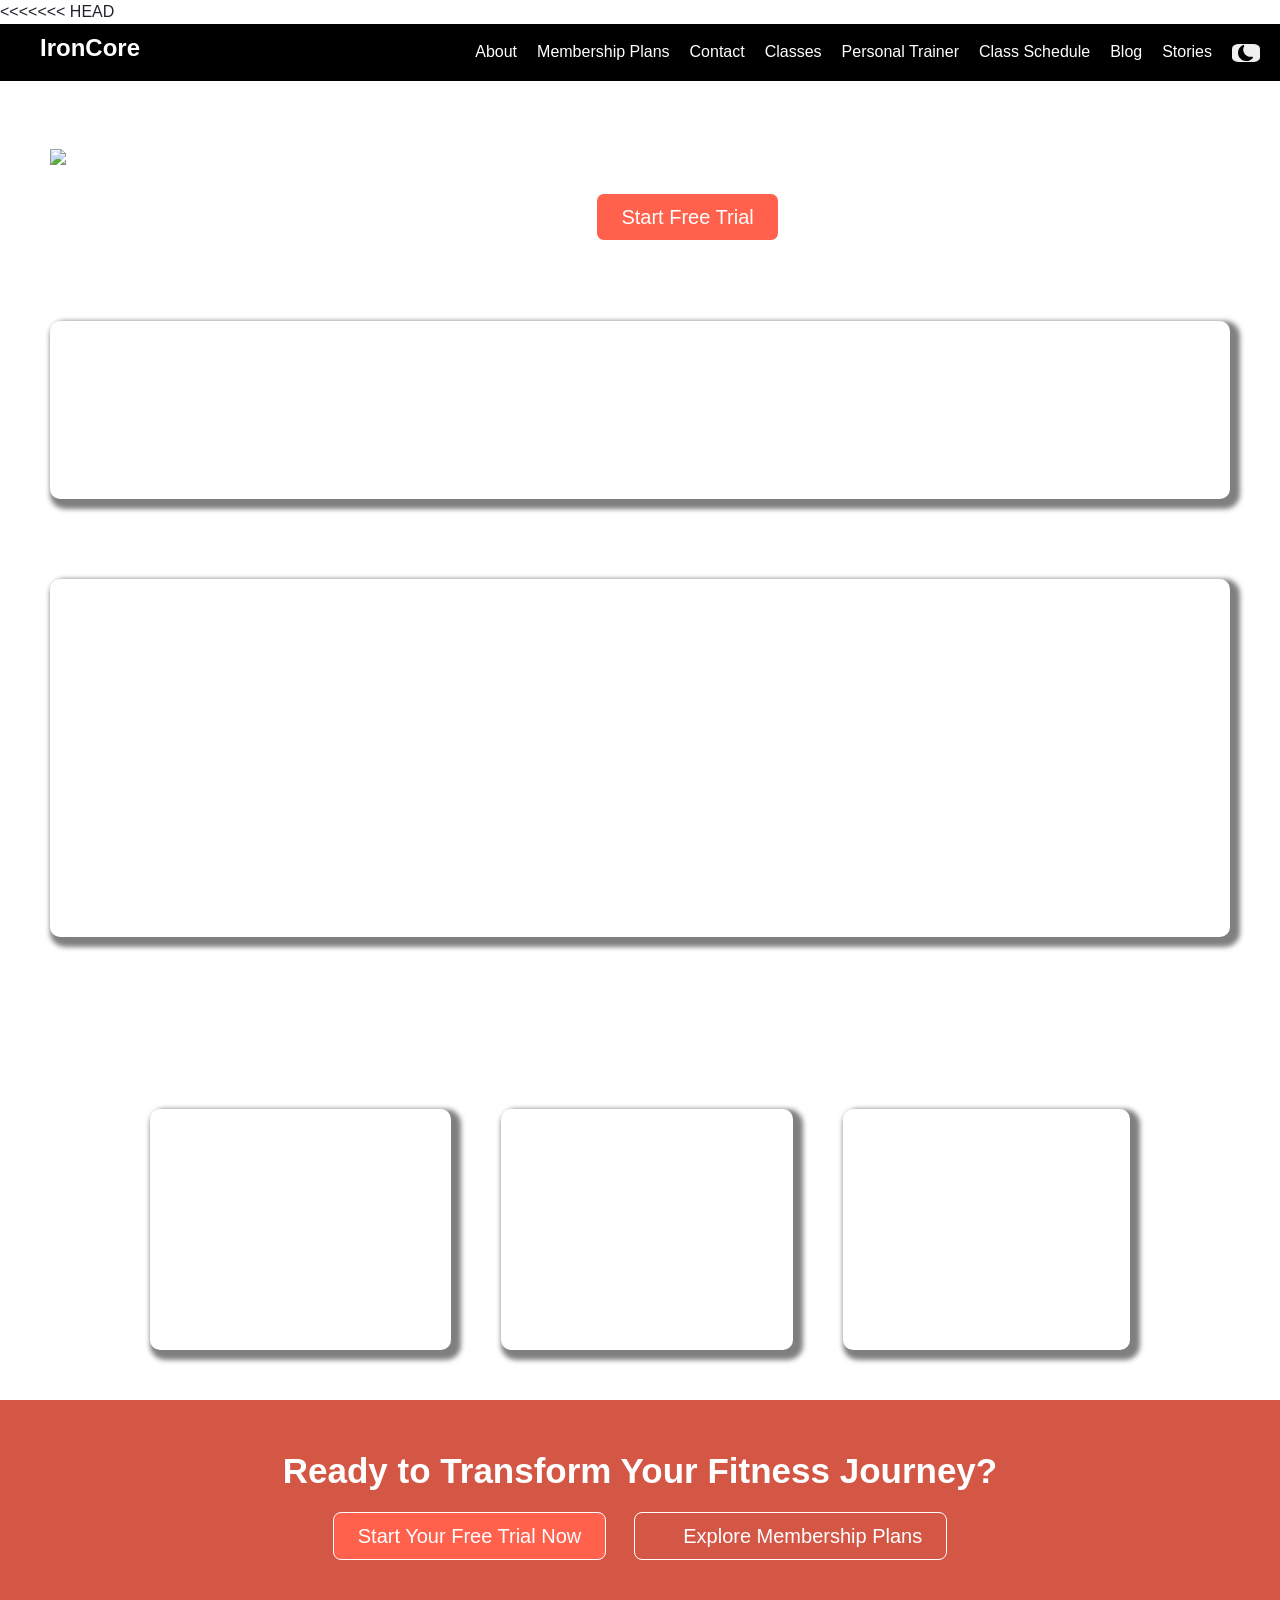
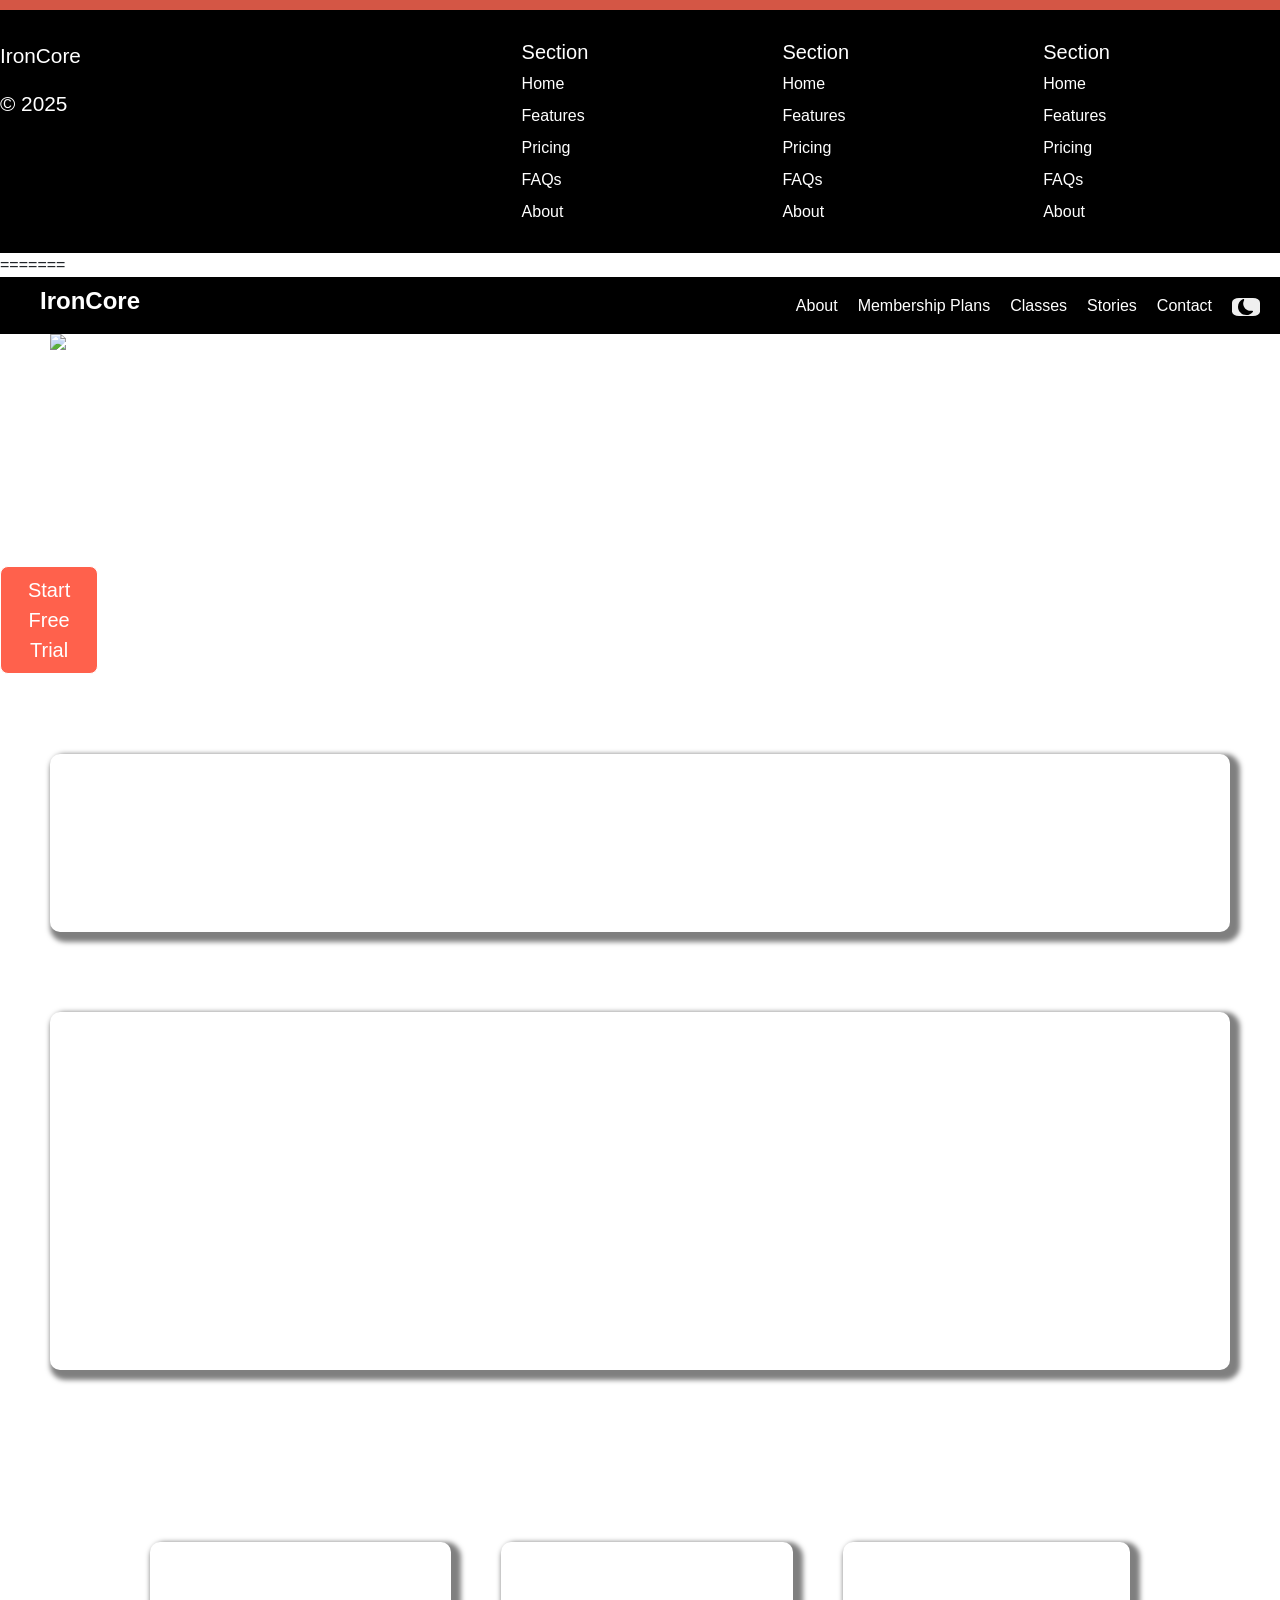
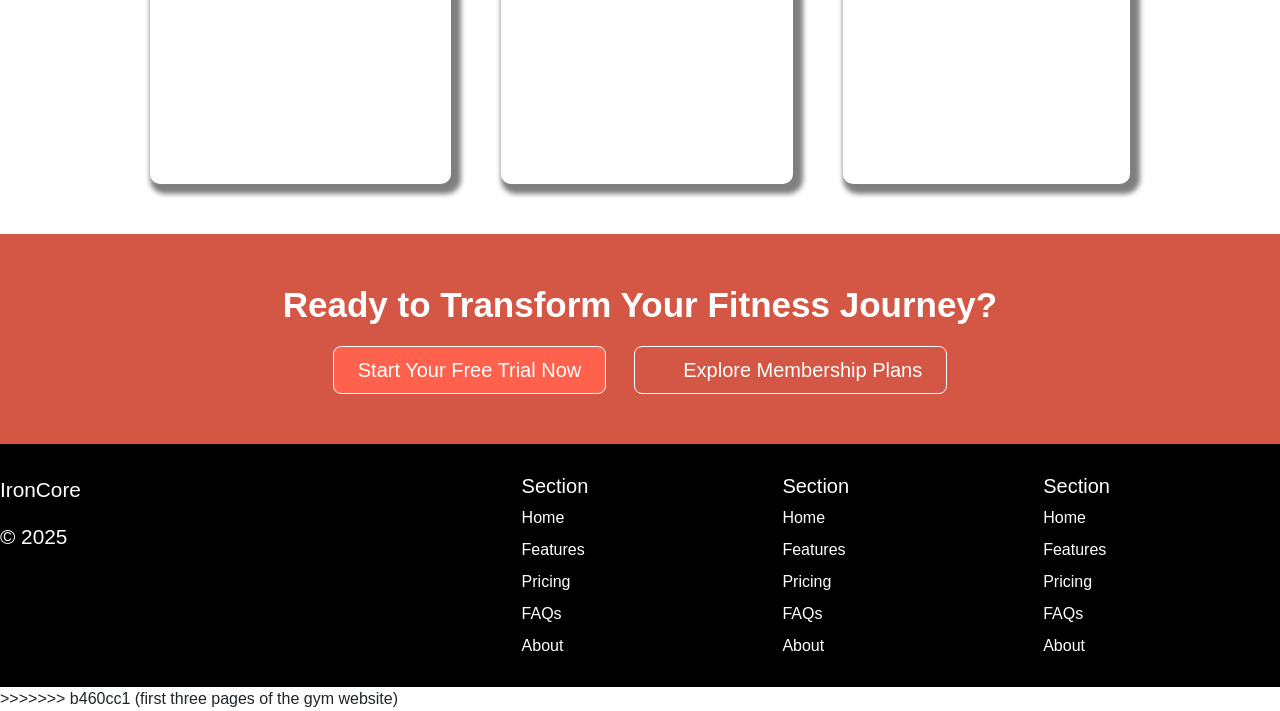
==== index.html @ 8248a088 "first three pages of the gym website" ====
<<<<<<< HEAD
<!DOCTYPE html>
<html lang="en">

<head>
    <meta charset="UTF-8">
    <meta name="viewport" content="width=device-width, initial-scale=1.0">
    <title>IronCore</title>
    <link href="https://cdn.jsdelivr.net/npm/bootstrap@5.3.8/dist/css/bootstrap.min.css" rel="stylesheet"
        integrity="sha384-sRIl4kxILFvY47J16cr9ZwB07vP4J8+LH7qKQnuqkuIAvNWLzeN8tE5YBujZqJLB" crossorigin="anonymous">
    <link rel="stylesheet" href="style.css">
</head>

<body>
    <div class="header">
        <div class="header-left">
            <h3 class="logo">IronCore</h3>
        </div>
        <div class="toggle">
            <button class="menu-toggle" aria-label="Toggle menu">☰</button>
        </div>
        <div>
            <ul class="Tlinks">
                <li><a class="headerlink" href="/about.html">About</a></li>
                <li><a class="headerlink" href="/membership.html">Membership Plans</a></li>
                <li><a class="headerlink" href="/contact.html">Contact</a></li>
                <li><a class="headerlink" href="/classes.html">Classes</a></li>
                <li><a class="headerlink" href="/personaltrainer.html">Personal Trainer</a></li>
                <li><a class="headerlink" href="/schedule.html">Class Schedule</a></li>
                <li><a class="headerlink" href="/blog.html">Blog</a></li>
                <li><a class="headerlink" href="/successstories.html">Stories</a></li>
                <li><button class="lightmode"><svg xmlns="http://www.w3.org/2000/svg" width="16" height="16"
                            fill="currentColor" class="bi bi-moon-fill" viewBox="0 0 16 16">
                            <path
                                d="M6 .278a.77.77 0 0 1 .08.858 7.2 7.2 0 0 0-.878 3.46c0 4.021 3.278 7.277 7.318 7.277q.792-.001 1.533-.16a.79.79 0 0 1 .81.316.73.73 0 0 1-.031.893A8.35 8.35 0 0 1 8.344 16C3.734 16 0 12.286 0 7.71 0 4.266 2.114 1.312 5.124.06A.75.75 0 0 1 6 .278" />
                        </svg></button></li>
            </ul>
        </div>
    </div>


    <div class="align-items-center info">
        <div class="header-pic"> <img src="/images/header pic.png" class="d-block header-image" alt="Bootstrap Themes"
                loading="lazy"> </div>
        <div class="col-lg-6 start">
            <h1 class="fw-bold mb-3 infotext">Transform Your Body, <br>Transform Your Life
            </h1>
            <div class="d-grid gap-2 d-md-flex justify-content-md-start buttons"> <button type="button"
                    class="btn btn-primary btn-lg px-4 me-md-2 bt1">Start Free Trial</button> <button type="button"
                    class="btn btn-outline-secondary btn-lg px-4 ps-5 bt2">View membership plans</button> </div>
        </div>
    </div>
    <div class="background">
        <div class="header-text">
            <h2 class="header-text-text">Transform your body. Build real strength</h2>
            <p class="story">At IronCore Fitness Club, we help you train with purpose, stay consistent, and achieve
                results that
                actually last.</p>
        </div>
    </div>

    <div class="background">
        <div class="header-text">
            <h2 class="header-text-text">More Than Just a Gym</h2>
            <p class="story">IronCore Fitness Club is built for individuals who are ready to take their fitness
                seriously.
                <br> We focus on structured
                training, expert coaching, and a results-driven environment <br> that helps you stay consistent and see
                real
                progress. <br>

                Whether you're just starting or looking to push your limits, we provide the support and system you need
                to
                succeed.
            </p>
        </div>
    </div>

    <div class="header-text">
        <h2 class="header-text-text"> Why Choose Us</h2>
    </div>
    <div class="cola">
        <div class="back">
            <div class="header-text">
                <h2 class="header-text-text">Certified Trainers</h2>
                <p class="">Work with experienced coaches who guide you every step of the way</p>
            </div>
        </div>
        <div class="back">
            <div class="header-text">
                <h2 class="header-text-text">Modern Equipments</h2>
                <p class="">Train with high-quality equipment in a clean, premium environment.</p>
            </div>
        </div>
        <div class="back">
            <div class="header-text">
                <h2 class="header-text-text">Proven Results</h2>
                <p class="">Join a gym that delivers real transformations, not empty promises.</p>
            </div>
        </div>
    </div>

    <div class="ready">
        <div class="ready-text">
            <h3 class="header-text-text">Ready to Transform Your Fitness Journey?</h3>
        </div>
        <div class="ready-buttons">
            <button type="button" class="btn btn-primary btn-lg px-4 me-md-2 bt1">Start Your Free Trial Now</button>
            <button type="button" class="btn btn-outline-secondary btn-lg px-4 ps-5 bt2">Explore Membership
                Plans</button>
        </div>
    </div>
    <footer class="row row-cols-md-5">
        <div class="mb-3">
            <p class="footer-text">IronCore</p>
            <p class="footer-text">© 2025</p>
        </div>
        <div class="col mb-3"></div>
        <div class="col mb-3">
            <h5>Section</h5>
            <ul class="nav flex-column">
                <li class="nav-item mb-2"><a href="#" class="nav-link p-0 footer-text">Home</a></li>
                <li class="nav-item mb-2"><a href="#" class="nav-link p-0 footer-text">Features</a></li>
                <li class="nav-item mb-2"><a href="#" class="nav-link p-0 footer-text">Pricing</a></li>
                <li class="nav-item mb-2"><a href="#" class="nav-link p-0 footer-text">FAQs</a></li>
                <li class="nav-item mb-2"><a href="#" class="nav-link p-0 footer-text">About</a></li>
            </ul>
        </div>
        <div class="col mb-3">
            <h5>Section</h5>
            <ul class="nav flex-column">
                <li class="nav-item mb-2"><a href="#" class="nav-link p-0 footer-text">Home</a></li>
                <li class="nav-item mb-2"><a href="#" class="nav-link p-0 footer-text">Features</a></li>
                <li class="nav-item mb-2"><a href="#" class="nav-link p-0 footer-text">Pricing</a></li>
                <li class="nav-item mb-2"><a href="#" class="nav-link p-0 footer-text">FAQs</a></li>
                <li class="nav-item mb-2"><a href="#" class="nav-link p-0 footer-text">About</a></li>
            </ul>
        </div>
        <div class="col mb-3">
            <h5>Section</h5>
            <ul class="nav flex-column">
                <li class="nav-item mb-2"><a href="#" class="nav-link p-0 footer-text">Home</a></li>
                <li class="nav-item mb-2"><a href="#" class="nav-link p-0 footer-text">Features</a></li>
                <li class="nav-item mb-2"><a href="#" class="nav-link p-0 footer-text">Pricing</a></li>
                <li class="nav-item mb-2"><a href="#" class="nav-link p-0 footer-text">FAQs</a></li>
                <li class="nav-item mb-2"><a href="#" class="nav-link p-0 footer-text">About</a></li>
            </ul>
        </div>
    </footer>
</body>
<script src="https://cdn.jsdelivr.net/npm/bootstrap@5.3.8/dist/js/bootstrap.bundle.min.js"
    integrity="sha384-FKyoEForCGlyvwx9Hj09JcYn3nv7wiPVlz7YYwJrWVcXK/BmnVDxM+D2scQbITxI"
    crossorigin="anonymous"></script>
<script src="/script.js"></script>


</html>
=======
<!DOCTYPE html>
<html lang="en">

<head>
    <meta charset="UTF-8">
    <meta name="viewport" content="width=device-width, initial-scale=1.0">
    <title>IronCore</title>
    <link href="https://cdn.jsdelivr.net/npm/bootstrap@5.3.8/dist/css/bootstrap.min.css" rel="stylesheet"
        integrity="sha384-sRIl4kxILFvY47J16cr9ZwB07vP4J8+LH7qKQnuqkuIAvNWLzeN8tE5YBujZqJLB" crossorigin="anonymous">
    <link rel="stylesheet" href="/style.css">
</head>

<body>
    <div class="header">
        <div class="header-left">
            <h3 class="logo">IronCore</h3>
        </div>
        <div class="toggle">
            <button class="menu-toggle" aria-label="Toggle menu">☰</button>
        </div>
        <div>
            <ul class="Tlinks">
                <li><a class="headerlink" href="/about.html">About</a></li>
                <li><a class="headerlink" href="/membership.html">Membership Plans</a></li>
                <li><a class="headerlink" href="/classes.html">Classes</a></li>
                <li><a class="headerlink" href="/successstories.html">Stories</a></li>
                <li><a class="headerlink" href="/contact.html">Contact</a></li>
                <li><button class="lightmode"><svg xmlns="http://www.w3.org/2000/svg" width="16" height="16"
                            fill="currentColor" class="bi bi-moon-fill" viewBox="0 0 16 16">
                            <path
                                d="M6 .278a.77.77 0 0 1 .08.858 7.2 7.2 0 0 0-.878 3.46c0 4.021 3.278 7.277 7.318 7.277q.792-.001 1.533-.16a.79.79 0 0 1 .81.316.73.73 0 0 1-.031.893A8.35 8.35 0 0 1 8.344 16C3.734 16 0 12.286 0 7.71 0 4.266 2.114 1.312 5.124.06A.75.75 0 0 1 6 .278" />
                        </svg></button></li>
            </ul>
        </div>
    </div>


    <div class="align-items-center info">
        <div>
            <div class="header-pic"> <img src="/images/header pic.png" class="d-block header-image"
                    alt="Bootstrap Themes" loading="lazy"> </div>
            <div class="col-lg-6 start">
                <h1 class="fw-bold mb-3 infotext">Transform Your Body, <br>Transform Your Life
                </h1>
                <div class="d-grid gap-2 d-md-flex justify-content-md-start buttons"> <button type="button"
                        class="btn btn-primary btn-lg px-4 me-md-2 bt1">Start Free Trial</button> <button type="button"
                        class="btn btn-outline-secondary btn-lg px-4 ps-5 bt2">View membership plans</button> </div>
            </div>
        </div>
    </div>
    <div class="background">
        <div class="header-text">
            <h2 class="header-text-text">Transform your body. Build real strength</h2>
            <p class="story">At IronCore Fitness Club, we help you train with purpose, stay consistent, and achieve
                results that
                actually last.</p>
        </div>
    </div>

    <div class="background">
        <div class="header-text">
            <h2 class="header-text-text">More Than Just a Gym</h2>
            <p class="story">IronCore Fitness Club is built for individuals who are ready to take their fitness
                seriously.
                <br> We focus on structured
                training, expert coaching, and a results-driven environment <br> that helps you stay consistent and see
                real
                progress. <br>

                Whether you're just starting or looking to push your limits, we provide the support and system you need
                to
                succeed.
            </p>
        </div>
    </div>

    <div class="header-text">
        <h2 class="header-text-text"> Why Choose Us</h2>
    </div>
    <div class="cola">
        <div class="back">
            <div class="header-text">
                <h2 class="header-text-text">Certified Trainers</h2>
                <p class="">Work with experienced coaches who guide you every step of the way</p>
            </div>
        </div>
        <div class="back">
            <div class="header-text">
                <h2 class="header-text-text">Modern Equipments</h2>
                <p class="">Train with high-quality equipment in a clean, premium environment.</p>
            </div>
        </div>
        <div class="back">
            <div class="header-text">
                <h2 class="header-text-text">Proven Results</h2>
                <p class="">Join a gym that delivers real transformations, not empty promises.</p>
            </div>
        </div>
    </div>

    <div class="ready">
        <div class="ready-text">
            <h3 class="header-text-text">Ready to Transform Your Fitness Journey?</h3>
        </div>
        <div class="ready-buttons">
            <button type="button" class="btn btn-primary btn-lg px-4 me-md-2 bt1">Start Your Free Trial Now</button>
            <button type="button" class="btn btn-outline-secondary btn-lg px-4 ps-5 bt2">Explore Membership
                Plans</button>
        </div>
    </div>
    <footer class="row row-cols-md-5">
        <div class="mb-3">
            <p class="footer-text">IronCore</p>
            <p class="footer-text">© 2025</p>
        </div>
        <div class="col mb-3"></div>
        <div class="col mb-3">
            <h5>Section</h5>
            <ul class="nav flex-column">
                <li class="nav-item mb-2"><a href="#" class="nav-link p-0 footer-text">Home</a></li>
                <li class="nav-item mb-2"><a href="#" class="nav-link p-0 footer-text">Features</a></li>
                <li class="nav-item mb-2"><a href="#" class="nav-link p-0 footer-text">Pricing</a></li>
                <li class="nav-item mb-2"><a href="#" class="nav-link p-0 footer-text">FAQs</a></li>
                <li class="nav-item mb-2"><a href="#" class="nav-link p-0 footer-text">About</a></li>
            </ul>
        </div>
        <div class="col mb-3">
            <h5>Section</h5>
            <ul class="nav flex-column">
                <li class="nav-item mb-2"><a href="#" class="nav-link p-0 footer-text">Home</a></li>
                <li class="nav-item mb-2"><a href="#" class="nav-link p-0 footer-text">Features</a></li>
                <li class="nav-item mb-2"><a href="#" class="nav-link p-0 footer-text">Pricing</a></li>
                <li class="nav-item mb-2"><a href="#" class="nav-link p-0 footer-text">FAQs</a></li>
                <li class="nav-item mb-2"><a href="#" class="nav-link p-0 footer-text">About</a></li>
            </ul>
        </div>
        <div class="col mb-3">
            <h5>Section</h5>
            <ul class="nav flex-column">
                <li class="nav-item mb-2"><a href="#" class="nav-link p-0 footer-text">Home</a></li>
                <li class="nav-item mb-2"><a href="#" class="nav-link p-0 footer-text">Features</a></li>
                <li class="nav-item mb-2"><a href="#" class="nav-link p-0 footer-text">Pricing</a></li>
                <li class="nav-item mb-2"><a href="#" class="nav-link p-0 footer-text">FAQs</a></li>
                <li class="nav-item mb-2"><a href="#" class="nav-link p-0 footer-text">About</a></li>
            </ul>
        </div>
    </footer>
</body>
<script src="https://cdn.jsdelivr.net/npm/bootstrap@5.3.8/dist/js/bootstrap.bundle.min.js"
    integrity="sha384-FKyoEForCGlyvwx9Hj09JcYn3nv7wiPVlz7YYwJrWVcXK/BmnVDxM+D2scQbITxI"
    crossorigin="anonymous"></script>
<script src="/script.js"></script>


</html>
>>>>>>> b460cc1 (first three pages of the gym website)
---- style.css ----
body {
    font-family: Arial, sans-serif;
    margin: 0;
    padding: 0;
    background-image: url('images/background1.jpg');
    background-repeat: no-repeat;
    background-size: cover;
    background-attachment: scroll;
}

p {
    font-size: 1.3rem;
}

.info {
    background-image: url('images/background.jpg');
    background-size: cover;
    background-repeat: no-repeat;
    color: white;
    height: fit-content;
    width: 100vw;
    display: flex;
}

.header {
    display: flex;
    justify-content: space-between;
    align-items: center;
    padding-left: 40px;
    padding-right: 20px;
    background-color: black;
    padding-top: 10px;
    padding-bottom: 10px;
    position: relative;
}

.header-left {
    display: flex;
    align-items: center;
    gap: 12px;
}

.menu-toggle {
    display: none;
    border: 1px solid white;
    background: transparent;
    color: white;
    font-size: 1.5rem;
    border-radius: 6px;
    width: 42px;
    height: 42px;
    cursor: pointer;
}

.header-pic {
    margin-right: 400px;
    margin-left: 50px;
}

.couple {
    width: 280px;
    height: auto;
}

.logo {
    color: white;
    font-size: 24px;
    font-weight: bold;
}

.Tlinks {
    list-style-type: none;
    display: flex;
    gap: 20px;
    align-items: center;
    margin: 0;
    padding: 0;
}

.Tlinks li {
    margin: 0;
}

a {
    color: white;
    text-decoration: none;
}

a:hover {
    background-color: rgb(212, 86, 69);
    padding: 5px;
    border-radius: 5px;
}

.infotext {
    color: white;
}

.bt1 {
    background-color: rgb(212, 86, 69);
    border: none;
}

.bt1:hover {
    background-color: rgb(255, 99, 71);
}

.bt2 {
    color: white;
    border-color: white;
}

.al {
    margin-top: 50px;
}

.header-text {
    color: white;
    text-align: center;
}

.why {
    margin-top: 50px;
}

.header-text-text {
    font-size: 35px;
    font-weight: bolder;
}

.container {
    background-color: none;
}

.card-body {
    /* Adjust the height of the card body to ensure all cards have the same height */
    min-height: 230px;
}

.cola {
    margin: 50px 0px;
    display: flex;
    gap: 50px;
    padding: 0px 150px;
}

.back {
    border-color: #b1b1b1;
    border-radius: 10px;
    box-shadow: 5px 5px 5px 5px rgba(0, 0, 0, 0.5);
    padding-bottom: 20px;
    padding-top: 20px;
}

.card-title {
    font-size: 20px;
    font-weight: bold;
    margin-bottom: 10px;
}

.card-img {
    /* Ensure all card images have the same height for a uniform look */
    max-height: 400px;
}

.card {
    background-color: rgb(51, 47, 47);
    color: white;
    box-shadow: 5px 5px 10px rgba(0, 0, 0, 0.5);
}

.slide {
    margin-top: 50px;
    margin-right: 50px;
    margin-left: 100px;
    align-items: center;
}

.d-block {
    max-height: 300px;
    max-width: 300px;
}

.carousel-item img {
    width: auto;
    margin-left: 420px;
}

.pricing {
    padding-right: 200px;
    padding-left: 200px;
}

.card {
    min-height: 350px;
}

.mid-card {
    /* everything with mid is modifying the middle pricing card in home page */
    background-color: rgb(212, 86, 69);
    color: white;
    box-shadow: 5px 5px 10px rgba(0, 0, 0, 0.5);
}

.mid {
    color: white;
    background-color: rgb(51, 47, 47);
}

.mid:hover {
    background-color: rgb(15, 9, 8);
    color: white;
}

.btn-primary {
    background-color: rgb(255, 97, 76);
    border: 1px solid rgb(255, 255, 255);
}

.btn-primary:hover {
    background-color: rgb(235, 65, 35);
}

.ready {
    background-color: rgb(212, 86, 69);
    color: white;
    padding-top: 50px;
    padding-bottom: 50px;
    text-align: center;
}

.ready-buttons {
    display: flex;
    justify-content: center;
    gap: 20px;
    margin-top: 20px;
}

.bt1:hover {
    background-color: rgb(255, 38, 0);
    color: white;
}

.bt2:hover {
    background-color: rgb(255, 255, 255);
    color: rgb(0, 0, 0);
}

footer {
    background-color: black;
    padding-top: 30px;
    padding-bottom: 5px;
}

.footer-text,
h5 {
    color: white;
}

.lightmode {
    border-radius: 25%;
    border: none;
}

@media (max-width: 6500px) and (max-width: 1024px) {
    body {
        padding: 0px;
        font-size: 0.8rem;
        margin: 0px;
    }

    .info {
        height: 200px;
    }

    .header-image {
        margin-top: 14px;
        max-width: 40vw;
        height: auto;
    }

    .header-pic {
        margin-right: 1px;
        margin-left: 5px;
    }

    .start {
        display: flex;
        flex-direction: column;
        align-items: center;
    }

    .infotext,
    .bt1,
    .bt2 {
        font-size: 0.8rem;
    }

    .bt1,
    .bt2 {
        width: 200px;
    }

    .buttons {
        padding-left: 0px;
    }

    .Tlinks {
        display: none;
        position: absolute;
        top: 60px;
        right: 5px;
        flex-direction: column;
        background-color: #000;
        border: 1px solid rgba(255, 255, 255, 0.2);
        border-radius: 8px;
        width: min(95vw, 160px);
        padding: 5px;
        z-index: 50;
    }

    .Tlinks.open {
        display: flex;
    }

    .Tlinks li {
        margin-bottom: 10px;
    }

    .menu-toggle {
        display: inline-flex;
        justify-content: center;
        position: absolute;
        top: 12px;
        right: 12px;
    }

    .slide {
        margin-right: 0px;
        margin-left: 0px;
        margin-top: 40px;
    }

    .carousel-item img {
        margin-left: 90px;
        max-width: 200px
    }

    .pricing {
        padding-right: 0px;
        padding-left: 0px;
        margin: 40px;
    }

    .card {
        max-height: 1000px;
        margin-right: auto 30px;
    }

    .header-text-text {
        font-size: 1.5rem;
    }

    .ready {
        padding: 20px 30px;
        width: 100%;
    }

    .ready-buttons {
        gap: 10px;
        padding-right: 10px;
        padding-left: 10px;
    }

    .ready-buttons .bt1,
    .ready-buttons .bt2 {
        width: 200px;
    }

    .header-text {
        margin-top: 40px;
    }

    .al {
        margin: 40px 30px;
    }

    footer {
        padding-left: 20px;
        display: flex;
        flex-direction: row;
    }

    .cola {
        display: block;
        padding: 0px 20px;
        margin-top: 20px;
    }
}

/* Tablet and iPad styles */
@media (min-width: 600px) and (max-width: 1024px) {
    body {
        font-size: 0.9rem;
    }

    .header {
        padding-left: 20px;
        padding-right: 20px;
    }

    .menu-toggle {
        display: inline-flex;
        position: absolute;
        top: 12px;
        right: 12px;
        justify-content: center;
    }

    .Tlinks {
        display: none;
        position: absolute;
        top: 60px;
        right: 5px;
        flex-direction: column;
        background-color: #000;
        border: 1px solid rgba(255, 255, 255, 0.2);
        border-radius: 8px;
        width: min(95vw, 220px);
        padding: 5px;
        z-index: 50;
    }

    .Tlinks.open {
        display: flex;
    }

    .info {
        flex-direction: row;
        align-items: center;
        gap: 20px;
    }

    .infotext {
        font-size: 1.5rem;
    }

    .header-pic {
        max-width: 300px;
        margin: 0;
        margin-left: 50px;
    }

    .header-image {
        width: 100%;
        max-height: 180px;
    }

    .start {
        flex: 1;
        text-align: center;
        margin-left: 100px;
    }
}

/*about page*/
.about {
    text-align: center;
    color: white;
    font-size: 1.5rem;
    margin-top: 30px;
}

.background {
    margin: 80px 50px;
    border-color: #b1b1b1;
    border-radius: 10px;
    box-shadow: 5px 5px 5px 5px rgba(0, 0, 0, 0.5);
    padding-bottom: 20px;
    padding-top: 20px;
}

.story-header {
    margin-top: 20px;
}

.header-text {
    margin-top: 0px;
}

.story {
    color: white;
    font-size: 1.5rem;
    text-align: center;
    word-spacing: 5px;
    padding: 0px 150px;
}

.coaches {
    display: flex;
    flex-direction: row;
    justify-content: center;
    align-items: center;
    gap: 30px;
    padding: 5px;
}

.coach-card {
    background-color: rgb(63, 63, 63);
    color: white;
    box-shadow: 5px 5px 10px rgba(0, 0, 0, 0.5);
    border-radius: 10px;
    padding: 20px;
    width: 300px;
    max-height: 430px;
    text-align: center;
    transition: ease-in-out 0.3s;
}

.coach-card:hover {
    color: white;
    transform: scale(1.05);
}

.coach-name {
    font-size: 1.2rem;
    font-weight: bold;
    margin: 10px 0px;
}

.train-card {
    background-color: rgb(63, 63, 63);
    color: white;
    box-shadow: 5px 5px 10px rgba(0, 0, 0, 0.5);
    border-radius: 10px;
    padding: 20px;
    width: 300px;
    max-height: fit-content;
    text-align: center;
}

.train-img {
    background-color: rgb(63, 63, 63);
    border-radius: 50%;
    margin-bottom: 10px;
}

@media (max-width: 600px) and (max-width: 1024px) {
    .about-intro {
        max-height: 10px;
    }

    .couple {
        width: 220px;
        height: auto;
    }

    .about-header {
        font-size: 1.1rem;
        font-weight: bolder;
    }

    .about {
        font-size: 1rem;
        padding: 0px 20px;
    }

    .story {
        font-size: 1rem;
        padding: 0px 30px;
    }

    .background {
        margin: 30px 30px;
    }

    .coaches {
        flex-direction: column;
        gap: 20px;
    }

    .coach-card {
        padding: 5px 10px;
        max-height: fit-content;
    }
}
---- style.css ----
body {
    font-family: Arial, sans-serif;
    margin: 0;
    padding: 0;
    background-image: url('images/background1.jpg');
    background-repeat: no-repeat;
    background-size: cover;
    background-attachment: scroll;
}

p {
    font-size: 1.3rem;
}

.info {
    background-image: url('images/background.jpg');
    background-size: cover;
    background-repeat: no-repeat;
    color: white;
    height: fit-content;
    width: 100vw;
    display: flex;
}

.header {
    display: flex;
    justify-content: space-between;
    align-items: center;
    padding-left: 40px;
    padding-right: 20px;
    background-color: black;
    padding-top: 10px;
    padding-bottom: 10px;
    position: relative;
}

.header-left {
    display: flex;
    align-items: center;
    gap: 12px;
}

.menu-toggle {
    display: none;
    border: 1px solid white;
    background: transparent;
    color: white;
    font-size: 1.5rem;
    border-radius: 6px;
    width: 42px;
    height: 42px;
    cursor: pointer;
}

.header-pic {
    margin-right: 400px;
    margin-left: 50px;
}

.couple {
    width: 280px;
    height: auto;
}

.logo {
    color: white;
    font-size: 24px;
    font-weight: bold;
}

.Tlinks {
    list-style-type: none;
    display: flex;
    gap: 20px;
    align-items: center;
    margin: 0;
    padding: 0;
}

.Tlinks li {
    margin: 0;
}

a {
    color: white;
    text-decoration: none;
}

a:hover {
    background-color: rgb(212, 86, 69);
    padding: 5px;
    border-radius: 5px;
}

.infotext {
    color: white;
}

.bt1 {
    background-color: rgb(212, 86, 69);
    border: none;
}

.bt1:hover {
    background-color: rgb(255, 99, 71);
}

.bt2 {
    color: white;
    border-color: white;
}

.al {
    margin-top: 50px;
}

.header-text {
    color: white;
    text-align: center;
}

.why {
    margin-top: 50px;
}

.header-text-text {
    font-size: 35px;
    font-weight: bolder;
}

.container {
    background-color: none;
}

.card-body {
    /* Adjust the height of the card body to ensure all cards have the same height */
    min-height: 230px;
}

.cola {
    margin: 50px 0px;
    display: flex;
    gap: 50px;
    padding: 0px 150px;
}

.back {
    border-color: #b1b1b1;
    border-radius: 10px;
    box-shadow: 5px 5px 5px 5px rgba(0, 0, 0, 0.5);
    padding-bottom: 20px;
    padding-top: 20px;
}

.card-title {
    font-size: 20px;
    font-weight: bold;
    margin-bottom: 10px;
}

.card-img {
    /* Ensure all card images have the same height for a uniform look */
    max-height: 400px;
}

.card {
    background-color: rgb(51, 47, 47);
    color: white;
    box-shadow: 5px 5px 10px rgba(0, 0, 0, 0.5);
}

.slide {
    margin-top: 50px;
    margin-right: 50px;
    margin-left: 100px;
    align-items: center;
}

.d-block {
    max-height: 300px;
    max-width: 300px;
}

.carousel-item img {
    width: auto;
    margin-left: 420px;
}

.pricing {
    padding-right: 200px;
    padding-left: 200px;
}

.card {
    min-height: 350px;
}

.mid-card {
    /* everything with mid is modifying the middle pricing card in home page */
    background-color: rgb(212, 86, 69);
    color: white;
    box-shadow: 5px 5px 10px rgba(0, 0, 0, 0.5);
}

.mid {
    color: white;
    background-color: rgb(51, 47, 47);
}

.mid:hover {
    background-color: rgb(15, 9, 8);
    color: white;
}

.btn-primary {
    background-color: rgb(255, 97, 76);
    border: 1px solid rgb(255, 255, 255);
}

.btn-primary:hover {
    background-color: rgb(235, 65, 35);
}

.ready {
    background-color: rgb(212, 86, 69);
    color: white;
    padding-top: 50px;
    padding-bottom: 50px;
    text-align: center;
}

.ready-buttons {
    display: flex;
    justify-content: center;
    gap: 20px;
    margin-top: 20px;
}

.bt1:hover {
    background-color: rgb(255, 38, 0);
    color: white;
}

.bt2:hover {
    background-color: rgb(255, 255, 255);
    color: rgb(0, 0, 0);
}

footer {
    background-color: black;
    padding-top: 30px;
    padding-bottom: 5px;
}

.footer-text,
h5 {
    color: white;
}

.lightmode {
    border-radius: 25%;
    border: none;
}

@media (max-width: 6500px) and (max-width: 1024px) {
    body {
        padding: 0px;
        font-size: 0.8rem;
        margin: 0px;
    }

    .info {
        height: 200px;
    }

    .header-image {
        margin-top: 14px;
        max-width: 40vw;
        height: auto;
    }

    .header-pic {
        margin-right: 1px;
        margin-left: 5px;
    }

    .start {
        display: flex;
        flex-direction: column;
        align-items: center;
    }

    .infotext,
    .bt1,
    .bt2 {
        font-size: 0.8rem;
    }

    .bt1,
    .bt2 {
        width: 200px;
    }

    .buttons {
        padding-left: 0px;
    }

    .Tlinks {
        display: none;
        position: absolute;
        top: 60px;
        right: 5px;
        flex-direction: column;
        background-color: #000;
        border: 1px solid rgba(255, 255, 255, 0.2);
        border-radius: 8px;
        width: min(95vw, 160px);
        padding: 5px;
        z-index: 50;
    }

    .Tlinks.open {
        display: flex;
    }

    .Tlinks li {
        margin-bottom: 10px;
    }

    .menu-toggle {
        display: inline-flex;
        justify-content: center;
        position: absolute;
        top: 12px;
        right: 12px;
    }

    .slide {
        margin-right: 0px;
        margin-left: 0px;
        margin-top: 40px;
    }

    .carousel-item img {
        margin-left: 90px;
        max-width: 200px
    }

    .pricing {
        padding-right: 0px;
        padding-left: 0px;
        margin: 40px;
    }

    .card {
        max-height: 1000px;
        margin-right: auto 30px;
    }

    .header-text-text {
        font-size: 1.5rem;
    }

    .ready {
        padding: 20px 30px;
        width: 100%;
    }

    .ready-buttons {
        gap: 10px;
        padding-right: 10px;
        padding-left: 10px;
    }

    .ready-buttons .bt1,
    .ready-buttons .bt2 {
        width: 200px;
    }

    .header-text {
        margin-top: 40px;
    }

    .al {
        margin: 40px 30px;
    }

    footer {
        padding-left: 20px;
        display: flex;
        flex-direction: row;
    }

    .cola {
        display: block;
        padding: 0px 20px;
        margin-top: 20px;
    }
}

/* Tablet and iPad styles */
@media (min-width: 600px) and (max-width: 1024px) {
    body {
        font-size: 0.9rem;
    }

    .header {
        padding-left: 20px;
        padding-right: 20px;
    }

    .menu-toggle {
        display: inline-flex;
        position: absolute;
        top: 12px;
        right: 12px;
        justify-content: center;
    }

    .Tlinks {
        display: none;
        position: absolute;
        top: 60px;
        right: 5px;
        flex-direction: column;
        background-color: #000;
        border: 1px solid rgba(255, 255, 255, 0.2);
        border-radius: 8px;
        width: min(95vw, 220px);
        padding: 5px;
        z-index: 50;
    }

    .Tlinks.open {
        display: flex;
    }

    .info {
        flex-direction: row;
        align-items: center;
        gap: 20px;
    }

    .infotext {
        font-size: 1.5rem;
    }

    .header-pic {
        max-width: 300px;
        margin: 0;
        margin-left: 50px;
    }

    .header-image {
        width: 100%;
        max-height: 180px;
    }

    .start {
        flex: 1;
        text-align: center;
        margin-left: 100px;
    }
}

/*about page*/
.about {
    text-align: center;
    color: white;
    font-size: 1.5rem;
    margin-top: 30px;
}

.background {
    margin: 80px 50px;
    border-color: #b1b1b1;
    border-radius: 10px;
    box-shadow: 5px 5px 5px 5px rgba(0, 0, 0, 0.5);
    padding-bottom: 20px;
    padding-top: 20px;
}

.story-header {
    margin-top: 20px;
}

.header-text {
    margin-top: 0px;
}

.story {
    color: white;
    font-size: 1.5rem;
    text-align: center;
    word-spacing: 5px;
    padding: 0px 150px;
}

.coaches {
    display: flex;
    flex-direction: row;
    justify-content: center;
    align-items: center;
    gap: 30px;
    padding: 5px;
}

.coach-card {
    background-color: rgb(63, 63, 63);
    color: white;
    box-shadow: 5px 5px 10px rgba(0, 0, 0, 0.5);
    border-radius: 10px;
    padding: 20px;
    width: 300px;
    max-height: 430px;
    text-align: center;
    transition: ease-in-out 0.3s;
}

.coach-card:hover {
    color: white;
    transform: scale(1.05);
}

.coach-name {
    font-size: 1.2rem;
    font-weight: bold;
    margin: 10px 0px;
}

.train-card {
    background-color: rgb(63, 63, 63);
    color: white;
    box-shadow: 5px 5px 10px rgba(0, 0, 0, 0.5);
    border-radius: 10px;
    padding: 20px;
    width: 300px;
    max-height: fit-content;
    text-align: center;
}

.train-img {
    background-color: rgb(63, 63, 63);
    border-radius: 50%;
    margin-bottom: 10px;
}

@media (max-width: 600px) and (max-width: 1024px) {
    .about-intro {
        max-height: 10px;
    }

    .couple {
        width: 220px;
        height: auto;
    }

    .about-header {
        font-size: 1.1rem;
        font-weight: bolder;
    }

    .about {
        font-size: 1rem;
        padding: 0px 20px;
    }

    .story {
        font-size: 1rem;
        padding: 0px 30px;
    }

    .background {
        margin: 30px 30px;
    }

    .coaches {
        flex-direction: column;
        gap: 20px;
    }

    .coach-card {
        padding: 5px 10px;
        max-height: fit-content;
    }
}
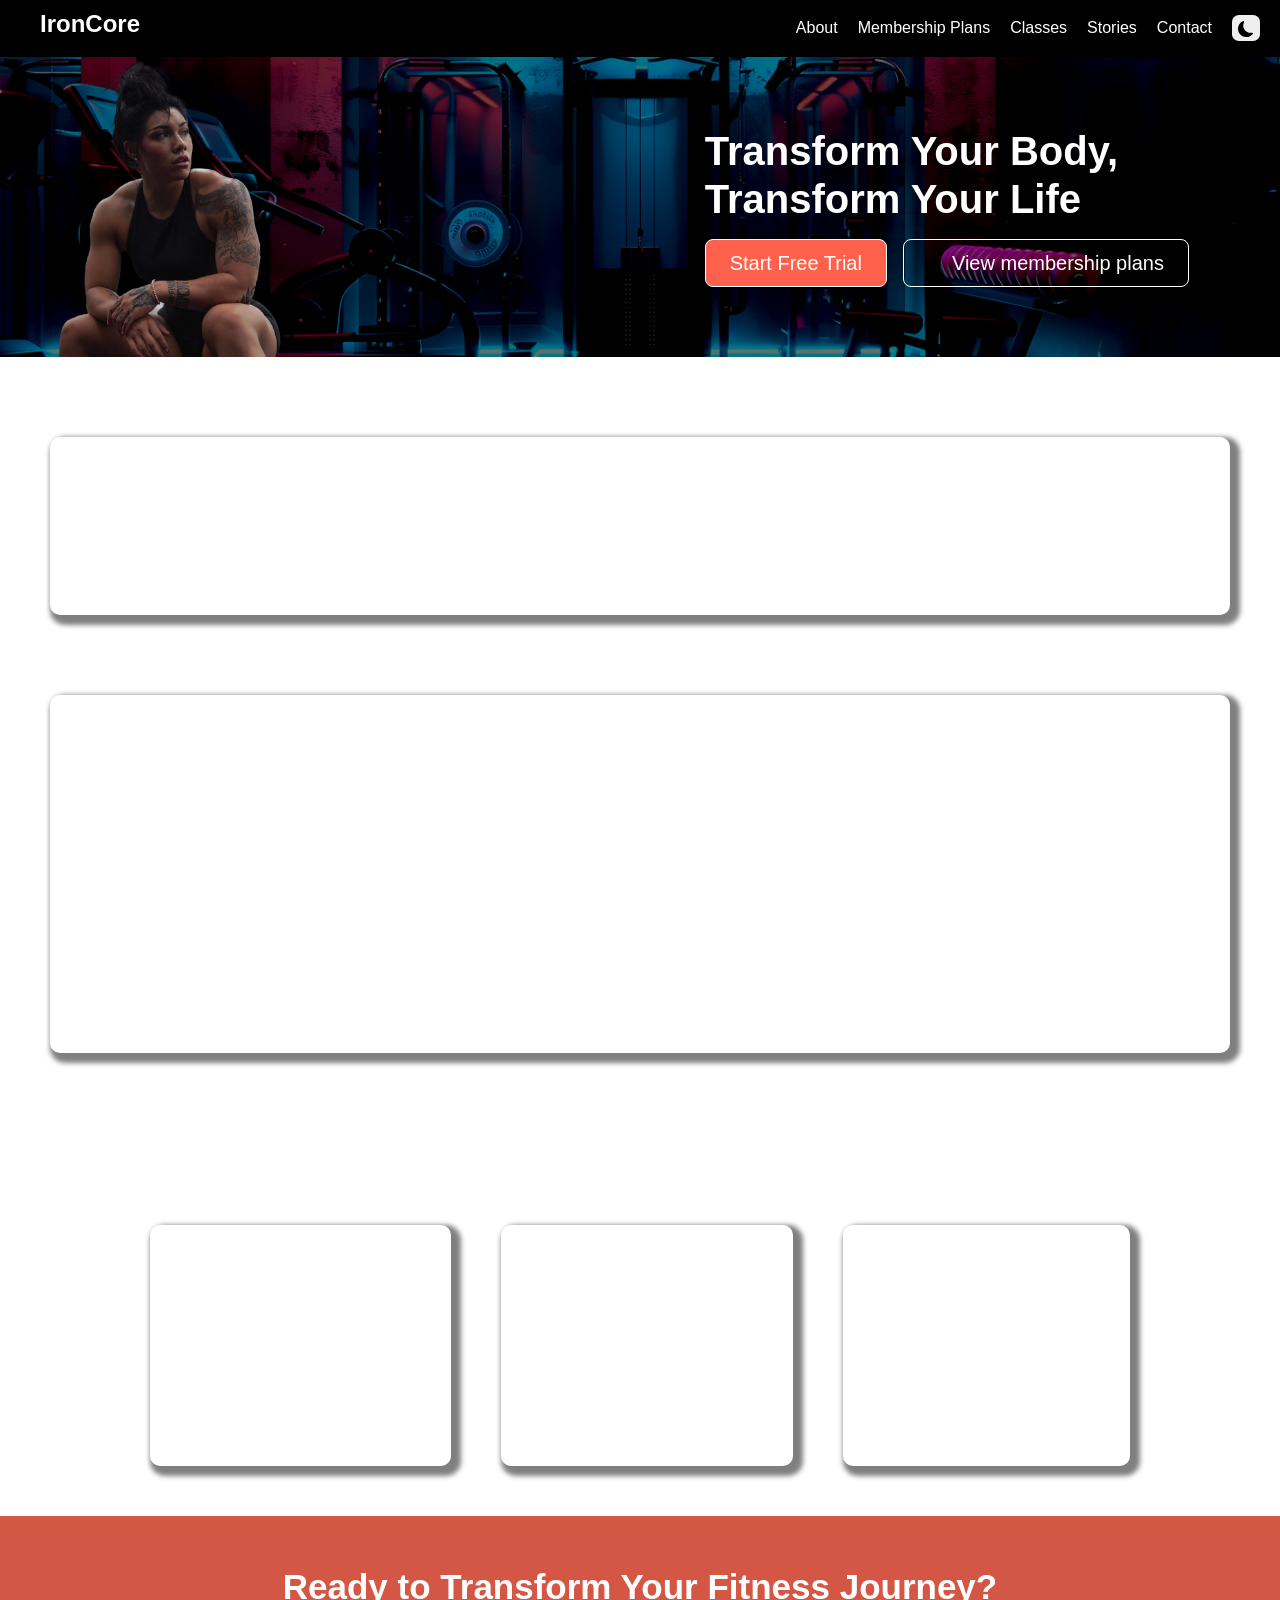
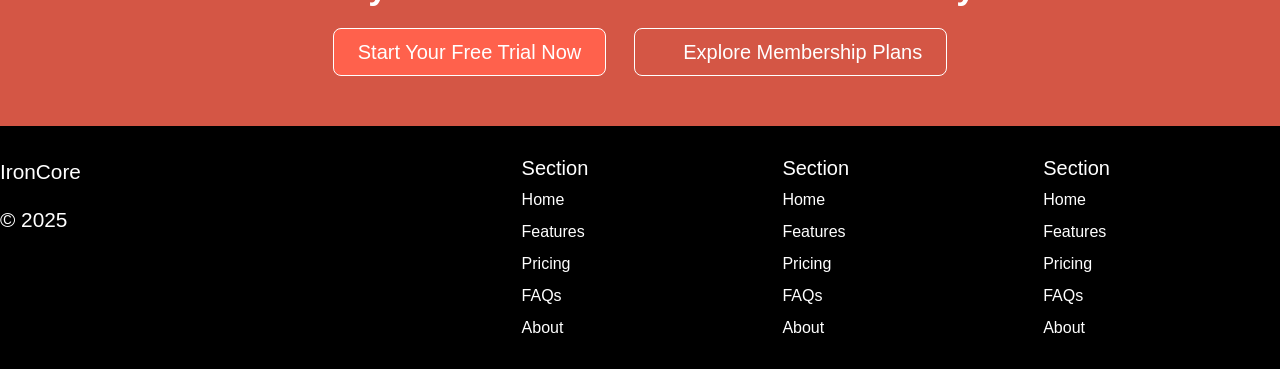
==== commit 80eed960: "the first three pages of my gym website" ====
--- a/index.html
+++ b/index.html
@@ -1,4 +1,3 @@
-<<<<<<< HEAD
 <!DOCTYPE html>
 <html lang="en">
 
@@ -23,12 +22,9 @@
             <ul class="Tlinks">
                 <li><a class="headerlink" href="/about.html">About</a></li>
                 <li><a class="headerlink" href="/membership.html">Membership Plans</a></li>
+                <li><a class="headerlink" href="/classes.html">Classes</a></li>
+                <li><a class="headerlink" href="/successstories.html">Stories</a></li>
                 <li><a class="headerlink" href="/contact.html">Contact</a></li>
-                <li><a class="headerlink" href="/classes.html">Classes</a></li>
-                <li><a class="headerlink" href="/personaltrainer.html">Personal Trainer</a></li>
-                <li><a class="headerlink" href="/schedule.html">Class Schedule</a></li>
-                <li><a class="headerlink" href="/blog.html">Blog</a></li>
-                <li><a class="headerlink" href="/successstories.html">Stories</a></li>
                 <li><button class="lightmode"><svg xmlns="http://www.w3.org/2000/svg" width="16" height="16"
                             fill="currentColor" class="bi bi-moon-fill" viewBox="0 0 16 16">
                             <path
@@ -42,7 +38,7 @@
     <div class="align-items-center info">
         <div class="header-pic"> <img src="/images/header pic.png" class="d-block header-image" alt="Bootstrap Themes"
                 loading="lazy"> </div>
-        <div class="col-lg-6 start">
+        <div class="col-lg-5 start">
             <h1 class="fw-bold mb-3 infotext">Transform Your Body, <br>Transform Your Life
             </h1>
             <div class="d-grid gap-2 d-md-flex justify-content-md-start buttons"> <button type="button"
@@ -65,11 +61,13 @@
             <p class="story">IronCore Fitness Club is built for individuals who are ready to take their fitness
                 seriously.
                 <br> We focus on structured
-                training, expert coaching, and a results-driven environment <br> that helps you stay consistent and see
+                training, expert coaching, and a results-driven environment <br> that helps you stay consistent and
+                see
                 real
                 progress. <br>
 
-                Whether you're just starting or looking to push your limits, we provide the support and system you need
+                Whether you're just starting or looking to push your limits, we provide the support and system you
+                need
                 to
                 succeed.
             </p>
@@ -154,161 +152,4 @@
 <script src="/script.js"></script>
 
 
-</html>
-=======
-<!DOCTYPE html>
-<html lang="en">
-
-<head>
-    <meta charset="UTF-8">
-    <meta name="viewport" content="width=device-width, initial-scale=1.0">
-    <title>IronCore</title>
-    <link href="https://cdn.jsdelivr.net/npm/bootstrap@5.3.8/dist/css/bootstrap.min.css" rel="stylesheet"
-        integrity="sha384-sRIl4kxILFvY47J16cr9ZwB07vP4J8+LH7qKQnuqkuIAvNWLzeN8tE5YBujZqJLB" crossorigin="anonymous">
-    <link rel="stylesheet" href="/style.css">
-</head>
-
-<body>
-    <div class="header">
-        <div class="header-left">
-            <h3 class="logo">IronCore</h3>
-        </div>
-        <div class="toggle">
-            <button class="menu-toggle" aria-label="Toggle menu">☰</button>
-        </div>
-        <div>
-            <ul class="Tlinks">
-                <li><a class="headerlink" href="/about.html">About</a></li>
-                <li><a class="headerlink" href="/membership.html">Membership Plans</a></li>
-                <li><a class="headerlink" href="/classes.html">Classes</a></li>
-                <li><a class="headerlink" href="/successstories.html">Stories</a></li>
-                <li><a class="headerlink" href="/contact.html">Contact</a></li>
-                <li><button class="lightmode"><svg xmlns="http://www.w3.org/2000/svg" width="16" height="16"
-                            fill="currentColor" class="bi bi-moon-fill" viewBox="0 0 16 16">
-                            <path
-                                d="M6 .278a.77.77 0 0 1 .08.858 7.2 7.2 0 0 0-.878 3.46c0 4.021 3.278 7.277 7.318 7.277q.792-.001 1.533-.16a.79.79 0 0 1 .81.316.73.73 0 0 1-.031.893A8.35 8.35 0 0 1 8.344 16C3.734 16 0 12.286 0 7.71 0 4.266 2.114 1.312 5.124.06A.75.75 0 0 1 6 .278" />
-                        </svg></button></li>
-            </ul>
-        </div>
-    </div>
-
-
-    <div class="align-items-center info">
-        <div>
-            <div class="header-pic"> <img src="/images/header pic.png" class="d-block header-image"
-                    alt="Bootstrap Themes" loading="lazy"> </div>
-            <div class="col-lg-6 start">
-                <h1 class="fw-bold mb-3 infotext">Transform Your Body, <br>Transform Your Life
-                </h1>
-                <div class="d-grid gap-2 d-md-flex justify-content-md-start buttons"> <button type="button"
-                        class="btn btn-primary btn-lg px-4 me-md-2 bt1">Start Free Trial</button> <button type="button"
-                        class="btn btn-outline-secondary btn-lg px-4 ps-5 bt2">View membership plans</button> </div>
-            </div>
-        </div>
-    </div>
-    <div class="background">
-        <div class="header-text">
-            <h2 class="header-text-text">Transform your body. Build real strength</h2>
-            <p class="story">At IronCore Fitness Club, we help you train with purpose, stay consistent, and achieve
-                results that
-                actually last.</p>
-        </div>
-    </div>
-
-    <div class="background">
-        <div class="header-text">
-            <h2 class="header-text-text">More Than Just a Gym</h2>
-            <p class="story">IronCore Fitness Club is built for individuals who are ready to take their fitness
-                seriously.
-                <br> We focus on structured
-                training, expert coaching, and a results-driven environment <br> that helps you stay consistent and see
-                real
-                progress. <br>
-
-                Whether you're just starting or looking to push your limits, we provide the support and system you need
-                to
-                succeed.
-            </p>
-        </div>
-    </div>
-
-    <div class="header-text">
-        <h2 class="header-text-text"> Why Choose Us</h2>
-    </div>
-    <div class="cola">
-        <div class="back">
-            <div class="header-text">
-                <h2 class="header-text-text">Certified Trainers</h2>
-                <p class="">Work with experienced coaches who guide you every step of the way</p>
-            </div>
-        </div>
-        <div class="back">
-            <div class="header-text">
-                <h2 class="header-text-text">Modern Equipments</h2>
-                <p class="">Train with high-quality equipment in a clean, premium environment.</p>
-            </div>
-        </div>
-        <div class="back">
-            <div class="header-text">
-                <h2 class="header-text-text">Proven Results</h2>
-                <p class="">Join a gym that delivers real transformations, not empty promises.</p>
-            </div>
-        </div>
-    </div>
-
-    <div class="ready">
-        <div class="ready-text">
-            <h3 class="header-text-text">Ready to Transform Your Fitness Journey?</h3>
-        </div>
-        <div class="ready-buttons">
-            <button type="button" class="btn btn-primary btn-lg px-4 me-md-2 bt1">Start Your Free Trial Now</button>
-            <button type="button" class="btn btn-outline-secondary btn-lg px-4 ps-5 bt2">Explore Membership
-                Plans</button>
-        </div>
-    </div>
-    <footer class="row row-cols-md-5">
-        <div class="mb-3">
-            <p class="footer-text">IronCore</p>
-            <p class="footer-text">© 2025</p>
-        </div>
-        <div class="col mb-3"></div>
-        <div class="col mb-3">
-            <h5>Section</h5>
-            <ul class="nav flex-column">
-                <li class="nav-item mb-2"><a href="#" class="nav-link p-0 footer-text">Home</a></li>
-                <li class="nav-item mb-2"><a href="#" class="nav-link p-0 footer-text">Features</a></li>
-                <li class="nav-item mb-2"><a href="#" class="nav-link p-0 footer-text">Pricing</a></li>
-                <li class="nav-item mb-2"><a href="#" class="nav-link p-0 footer-text">FAQs</a></li>
-                <li class="nav-item mb-2"><a href="#" class="nav-link p-0 footer-text">About</a></li>
-            </ul>
-        </div>
-        <div class="col mb-3">
-            <h5>Section</h5>
-            <ul class="nav flex-column">
-                <li class="nav-item mb-2"><a href="#" class="nav-link p-0 footer-text">Home</a></li>
-                <li class="nav-item mb-2"><a href="#" class="nav-link p-0 footer-text">Features</a></li>
-                <li class="nav-item mb-2"><a href="#" class="nav-link p-0 footer-text">Pricing</a></li>
-                <li class="nav-item mb-2"><a href="#" class="nav-link p-0 footer-text">FAQs</a></li>
-                <li class="nav-item mb-2"><a href="#" class="nav-link p-0 footer-text">About</a></li>
-            </ul>
-        </div>
-        <div class="col mb-3">
-            <h5>Section</h5>
-            <ul class="nav flex-column">
-                <li class="nav-item mb-2"><a href="#" class="nav-link p-0 footer-text">Home</a></li>
-                <li class="nav-item mb-2"><a href="#" class="nav-link p-0 footer-text">Features</a></li>
-                <li class="nav-item mb-2"><a href="#" class="nav-link p-0 footer-text">Pricing</a></li>
-                <li class="nav-item mb-2"><a href="#" class="nav-link p-0 footer-text">FAQs</a></li>
-                <li class="nav-item mb-2"><a href="#" class="nav-link p-0 footer-text">About</a></li>
-            </ul>
-        </div>
-    </footer>
-</body>
-<script src="https://cdn.jsdelivr.net/npm/bootstrap@5.3.8/dist/js/bootstrap.bundle.min.js"
-    integrity="sha384-FKyoEForCGlyvwx9Hj09JcYn3nv7wiPVlz7YYwJrWVcXK/BmnVDxM+D2scQbITxI"
-    crossorigin="anonymous"></script>
-<script src="/script.js"></script>
-
-
-</html>
->>>>>>> b460cc1 (first three pages of the gym website)
+</html>
--- a/style.css
+++ b/style.css
@@ -2,7 +2,7 @@
     font-family: Arial, sans-serif;
     margin: 0;
     padding: 0;
-    background-image: url('images/background1.jpg');
+    background-image: url('images/backgroung1.png');
     background-repeat: no-repeat;
     background-size: cover;
     background-attachment: scroll;
@@ -13,7 +13,7 @@
 }
 
 .info {
-    background-image: url('images/background.jpg');
+    background-image: url('images/background2.png');
     background-size: cover;
     background-repeat: no-repeat;
     color: white;
@@ -262,7 +262,7 @@
     border: none;
 }
 
-@media (max-width: 6500px) and (max-width: 1024px) {
+@media (max-width: 600px) {
     body {
         padding: 0px;
         font-size: 0.8rem;
@@ -352,6 +352,10 @@
         margin: 40px;
     }
 
+    .couple {
+        max-height: 200px;
+    }
+
     .card {
         max-height: 1000px;
         margin-right: auto 30px;
@@ -399,6 +403,130 @@
 }
 
 /* Tablet and iPad styles */
+
+
+/*about page*/
+.about {
+    text-align: center;
+    color: white;
+    font-size: 1.5rem;
+    margin-top: 30px;
+}
+
+.background {
+    margin: 80px 50px;
+    border-color: #b1b1b1;
+    border-radius: 10px;
+    box-shadow: 5px 5px 5px 5px rgba(0, 0, 0, 0.5);
+    padding-bottom: 20px;
+    padding-top: 20px;
+}
+
+.story-header {
+    margin-top: 20px;
+}
+
+.header-text {
+    margin-top: 0px;
+}
+
+.story {
+    color: white;
+    font-size: 1.5rem;
+    text-align: center;
+    word-spacing: 5px;
+    padding: 0px 150px;
+}
+
+.coaches {
+    display: flex;
+    flex-direction: row;
+    justify-content: center;
+    align-items: center;
+    gap: 30px;
+    padding: 5px;
+}
+
+.coach-card {
+    background-color: rgb(63, 63, 63);
+    color: white;
+    box-shadow: 5px 5px 10px rgba(0, 0, 0, 0.5);
+    border-radius: 10px;
+    padding: 20px;
+    width: 300px;
+    min-height: 430px;
+    text-align: center;
+    transition: ease-in-out 0.3s;
+}
+
+.coach-card:hover {
+    color: white;
+    transform: scale(1.05);
+}
+
+.coach-name {
+    font-size: 1.2rem;
+    font-weight: bold;
+    margin: 10px 0px;
+}
+
+.train-card {
+    background-color: rgb(63, 63, 63);
+    color: white;
+    box-shadow: 5px 5px 10px rgba(0, 0, 0, 0.5);
+    border-radius: 10px;
+    padding: 20px;
+    width: 300px;
+    max-height: fit-content;
+    text-align: center;
+}
+
+.train-img {
+    background-color: rgb(63, 63, 63);
+    border-radius: 50%;
+    margin-bottom: 10px;
+}
+
+@media (max-width: 600px) and (max-width: 1024px) {
+    .about-intro {
+        max-height: 10px;
+    }
+
+    .couple {
+        width: 220px;
+        height: auto;
+    }
+
+    .about-header {
+        font-size: 1.1rem;
+        font-weight: bolder;
+    }
+
+    .about {
+        font-size: 1rem;
+        padding: 0px 20px;
+    }
+
+    .story {
+        font-size: 1rem;
+        padding: 0px 30px;
+    }
+
+    .background {
+        margin: 30px 30px;
+    }
+
+    .coaches {
+        flex-direction: column;
+        gap: 20px;
+    }
+
+    .coach-card {
+        padding: 5px 10px;
+        max-height: fit-content;
+    }
+}
+
 @media (min-width: 600px) and (max-width: 1024px) {
     body {
         font-size: 0.9rem;
@@ -407,6 +535,20 @@
     .header {
         padding-left: 20px;
         padding-right: 20px;
+    }
+
+    .background {
+        margin: 30px 30px;
+    }
+
+    .coaches {
+        flex-direction: column;
+        gap: 20px;
+    }
+
+    .coach-card {
+        padding: 5px 10px;
+        max-height: fit-content;
     }
 
     .menu-toggle {
@@ -461,126 +603,34 @@
         text-align: center;
         margin-left: 100px;
     }
-}
-
-/*about page*/
-.about {
-    text-align: center;
-    color: white;
-    font-size: 1.5rem;
-    margin-top: 30px;
-}
-
-.background {
-    margin: 80px 50px;
-    border-color: #b1b1b1;
-    border-radius: 10px;
-    box-shadow: 5px 5px 5px 5px rgba(0, 0, 0, 0.5);
-    padding-bottom: 20px;
-    padding-top: 20px;
-}
-
-.story-header {
-    margin-top: 20px;
-}
-
-.header-text {
-    margin-top: 0px;
-}
-
-.story {
-    color: white;
-    font-size: 1.5rem;
-    text-align: center;
-    word-spacing: 5px;
-    padding: 0px 150px;
-}
-
-.coaches {
-    display: flex;
-    flex-direction: row;
-    justify-content: center;
-    align-items: center;
-    gap: 30px;
-    padding: 5px;
-}
-
-.coach-card {
-    background-color: rgb(63, 63, 63);
-    color: white;
-    box-shadow: 5px 5px 10px rgba(0, 0, 0, 0.5);
-    border-radius: 10px;
-    padding: 20px;
-    width: 300px;
-    max-height: 430px;
-    text-align: center;
-    transition: ease-in-out 0.3s;
-}
-
-.coach-card:hover {
-    color: white;
-    transform: scale(1.05);
-}
-
-.coach-name {
-    font-size: 1.2rem;
-    font-weight: bold;
-    margin: 10px 0px;
-}
-
-.train-card {
-    background-color: rgb(63, 63, 63);
-    color: white;
-    box-shadow: 5px 5px 10px rgba(0, 0, 0, 0.5);
-    border-radius: 10px;
-    padding: 20px;
-    width: 300px;
-    max-height: fit-content;
-    text-align: center;
-}
-
-.train-img {
-    background-color: rgb(63, 63, 63);
-    border-radius: 50%;
-    margin-bottom: 10px;
-}
-
-@media (max-width: 600px) and (max-width: 1024px) {
-    .about-intro {
-        max-height: 10px;
-    }
-
-    .couple {
-        width: 220px;
-        height: auto;
-    }
-
-    .about-header {
-        font-size: 1.1rem;
-        font-weight: bolder;
-    }
-
-    .about {
-        font-size: 1rem;
-        padding: 0px 20px;
-    }
-
-    .story {
-        font-size: 1rem;
-        padding: 0px 30px;
-    }
-
-    .background {
-        margin: 30px 30px;
-    }
-
-    .coaches {
+
+    .right {
         flex-direction: column;
-        gap: 20px;
-    }
-
-    .coach-card {
-        padding: 5px 10px;
-        max-height: fit-content;
+        align-items: center;
+    }
+
+    .col {
+        min-width: 400px;
+        margin-bottom: 20px;
+    }
+
+    .slide {
+        margin-right: 0px;
+        margin-left: 0px;
+    }
+
+    .carousel-item img {
+        margin-left: 90px;
+        max-width: 200px
+    }
+
+    .pricing {
+        padding-right: 0px;
+        padding-left: 0px;
+        margin: 40px;
+    }
+
+    .act {
+        margin-left: 150px;
     }
 }
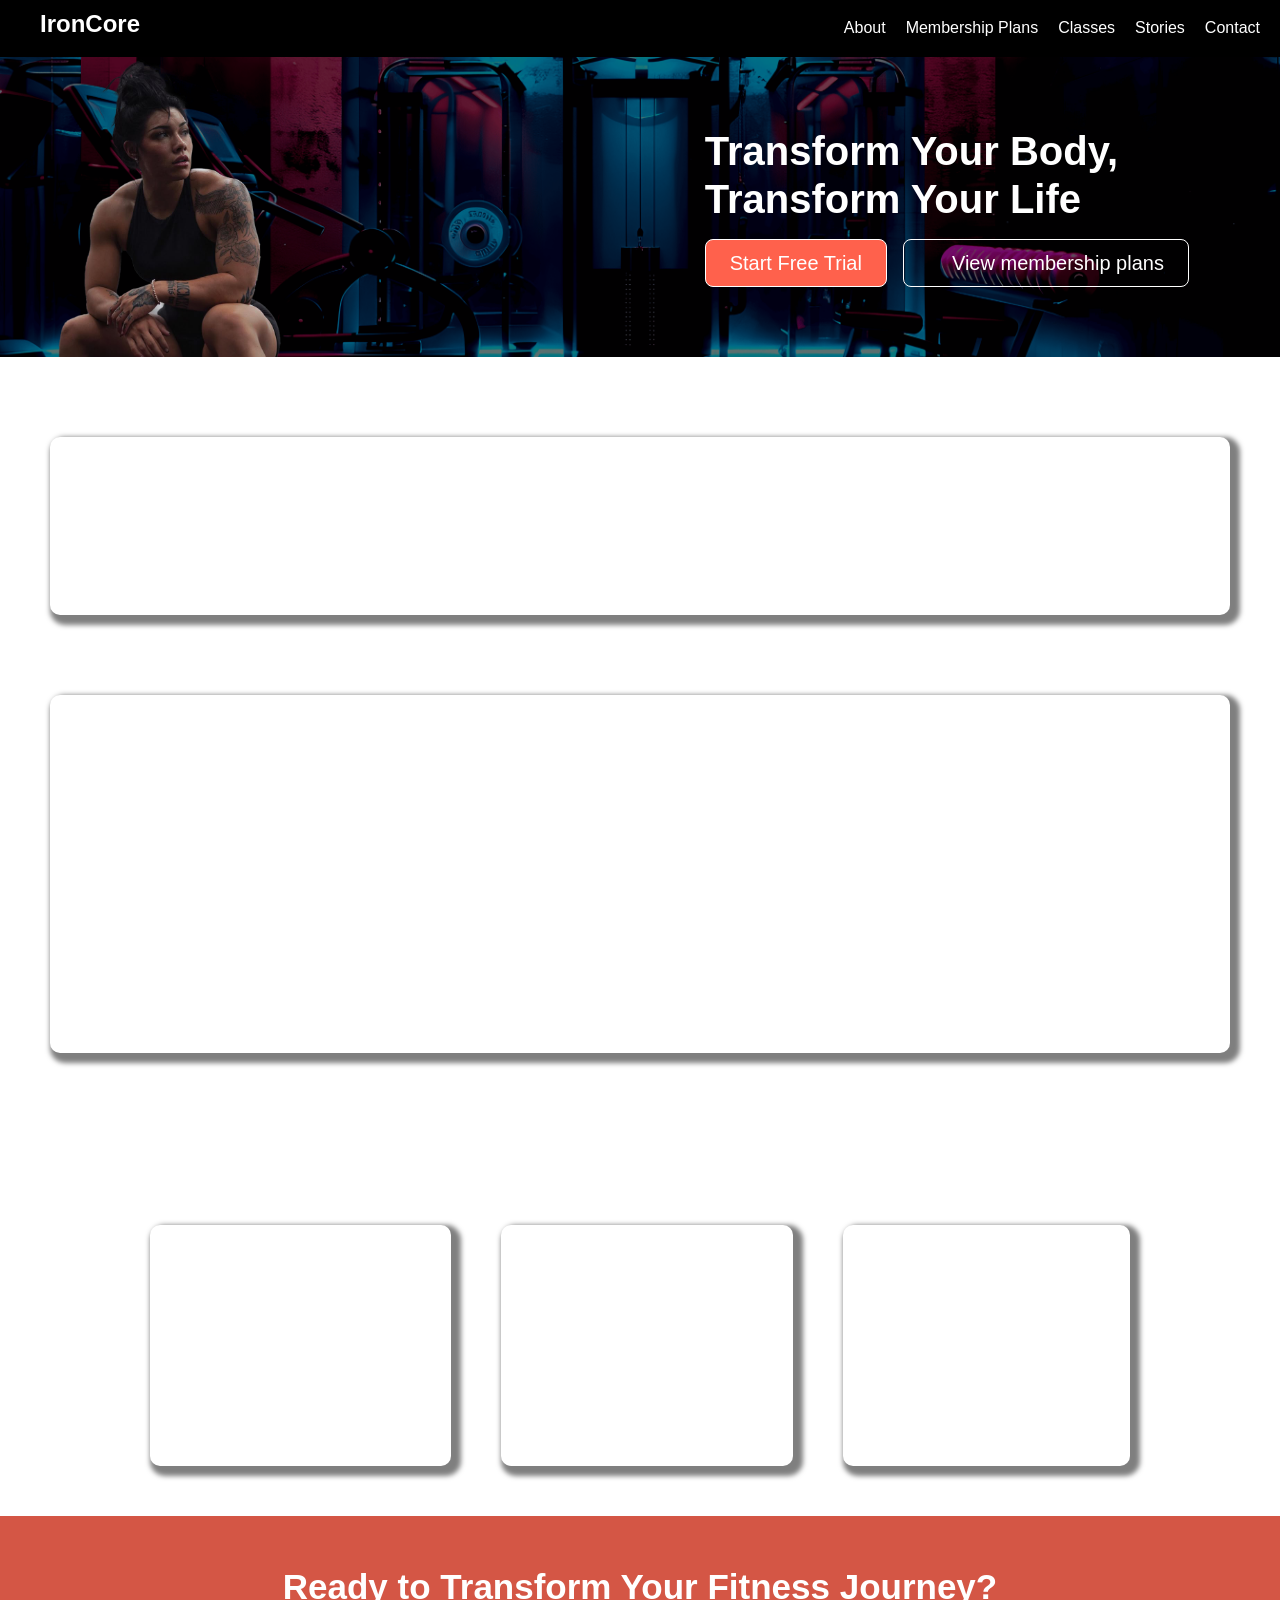
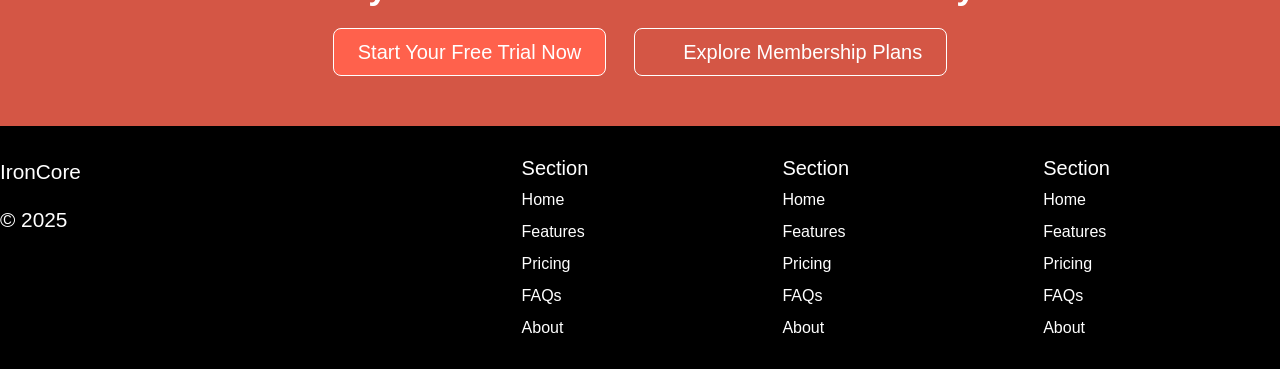
==== commit a5d729a4: "removed dark mode" ====
--- a/index.html
+++ b/index.html
@@ -20,23 +20,18 @@
         </div>
         <div>
             <ul class="Tlinks">
-                <li><a class="headerlink" href="/about.html">About</a></li>
-                <li><a class="headerlink" href="/membership.html">Membership Plans</a></li>
-                <li><a class="headerlink" href="/classes.html">Classes</a></li>
-                <li><a class="headerlink" href="/successstories.html">Stories</a></li>
-                <li><a class="headerlink" href="/contact.html">Contact</a></li>
-                <li><button class="lightmode"><svg xmlns="http://www.w3.org/2000/svg" width="16" height="16"
-                            fill="currentColor" class="bi bi-moon-fill" viewBox="0 0 16 16">
-                            <path
-                                d="M6 .278a.77.77 0 0 1 .08.858 7.2 7.2 0 0 0-.878 3.46c0 4.021 3.278 7.277 7.318 7.277q.792-.001 1.533-.16a.79.79 0 0 1 .81.316.73.73 0 0 1-.031.893A8.35 8.35 0 0 1 8.344 16C3.734 16 0 12.286 0 7.71 0 4.266 2.114 1.312 5.124.06A.75.75 0 0 1 6 .278" />
-                        </svg></button></li>
+                <li><a class="headerlink" href="./about.html">About</a></li>
+                <li><a class="headerlink" href="./membership.html">Membership Plans</a></li>
+                <li><a class="headerlink" href="./classes.html">Classes</a></li>
+                <li><a class="headerlink" href="./successstories.html">Stories</a></li>
+                <li><a class="headerlink" href="./contact.html">Contact</a></li>
             </ul>
         </div>
     </div>
 
 
     <div class="align-items-center info">
-        <div class="header-pic"> <img src="/images/header pic.png" class="d-block header-image" alt="Bootstrap Themes"
+        <div class="header-pic"> <img src="images/header pic.png" class="d-block header-image" alt="Bootstrap Themes"
                 loading="lazy"> </div>
         <div class="col-lg-5 start">
             <h1 class="fw-bold mb-3 infotext">Transform Your Body, <br>Transform Your Life
@@ -149,7 +144,7 @@
 <script src="https://cdn.jsdelivr.net/npm/bootstrap@5.3.8/dist/js/bootstrap.bundle.min.js"
     integrity="sha384-FKyoEForCGlyvwx9Hj09JcYn3nv7wiPVlz7YYwJrWVcXK/BmnVDxM+D2scQbITxI"
     crossorigin="anonymous"></script>
-<script src="/script.js"></script>
+<script src="./script.js"></script>
 
 
 </html>
--- a/style.css
+++ b/style.css
@@ -10,6 +10,7 @@
 
 p {
     font-size: 1.3rem;
+    color: white;
 }
 
 .info {
@@ -262,11 +263,28 @@
     border: none;
 }
 
+.class_intro {
+    display: flex;
+    gap: 20px;
+    padding: 0px 50px;
+    align-items: center;
+}
+
+.class_pic {
+    max-width: 500px;
+    height: auto;
+    border-radius: 20px;
+}
+
 @media (max-width: 600px) {
     body {
         padding: 0px;
         font-size: 0.8rem;
         margin: 0px;
+    }
+
+    p {
+        font-size: 0.9rem;
     }
 
     .info {
@@ -399,6 +417,15 @@
         display: block;
         padding: 0px 20px;
         margin-top: 20px;
+    }
+
+    .class_intro {
+        padding: 0px 10px;
+        flex-direction: column;
+    }
+
+    .class_pic {
+        max-width: 300px;
     }
 }
 
@@ -633,4 +660,18 @@
     .act {
         margin-left: 150px;
     }
+
+    .class_intro {
+        padding: 0px 10px;
+        flex-direction: column;
+    }
+
+    .class_pic {
+        max-width: 500px;
+    }
+
+    .cola {
+        margin: 30px 0px;
+        padding: 0px 20px;
+    }
 }
